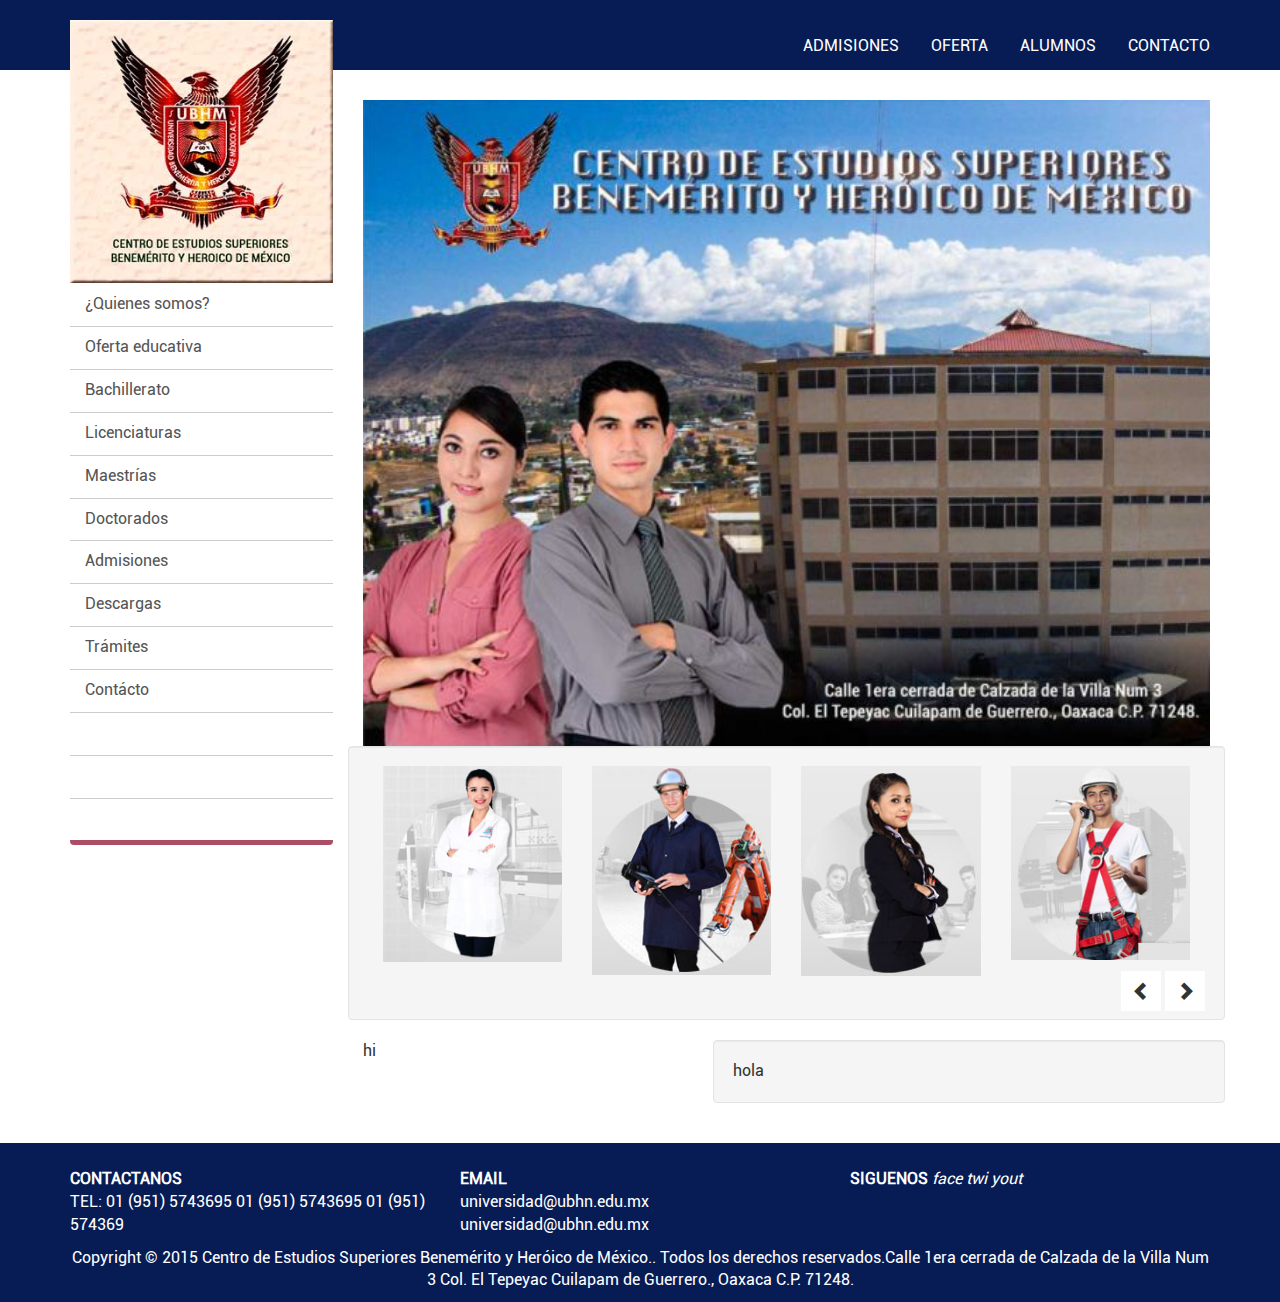
==== index.html @ aa688379 "Inicial" ====
<!DOCTYPE html>
<html lang="es">
    <head>
        <title>UBHM</title>
        <meta charset="utf-8">
        <meta name="viewport" content="width=device-width, initial-scale=1">
        <meta http-equiv="X-UA-Compatible" content="IE=edge">
        <link rel="icon" href="img/favicon.ico">
        <link rel="stylesheet" href="css/bootstrap.min.css">
        <link rel="stylesheet" href="css/index.css">
        <script src="js/jquery-1.11.2.min.js"></script>
        <script src="js/bootstrap.min.js"></script>
        <script src="js/index.js"></script>
        <!--[if lt IE 9]>
            <script src="js/respond.min.js"></script>
        <![endif]-->
    </head>
    <body>
        <div class="nav">
            <div class="container">
                <div class="nav navbar-right">
                    <ul class="nav nav-pills" id="menu-top">
                        <li><a href="admisiones.html">ADMISIONES</a></li>
                        <li><a href="oferta.html">OFERTA</a></li>
                        <li><a href="alumnos.html">ALUMNOS</a></li>
                        <li><a href="contacto.html">CONTACTO</a></li>
                    </ul> <!-- menu-top -->
                </div>
            </div> <!-- container -->
        </div> <!-- nav -->
        <div class="container">
            <div class="row">
                <div class="col-xs-12">
                    <div class="row">
                        <div class="col-xs-12 col-sm-3" id="col-menu-left">
                            <img src="img/logo.jpg" class="img-responsive">
                            <div class="list-group" id="menu-left">
                                <a class="list-group-item only-border-bottom" href="quienes-somos.html">¿Quienes somos?</a>
                                <a class="list-group-item only-border-bottom" href="#">Oferta educativa</a>
                                <a class="list-group-item only-border-bottom" href="#">Bachillerato</a>
                                <a class="list-group-item only-border-bottom" href="#">Licenciaturas</a>
                                <a class="list-group-item only-border-bottom" href="#">Maestrías</a>
                                <a class="list-group-item only-border-bottom" href="#">Doctorados</a>
                                <a class="list-group-item only-border-bottom" href="#">Admisiones</a>
                                <a class="list-group-item only-border-bottom" href="#">Descargas</a>
                                <a class="list-group-item only-border-bottom" href="tramites.html">Trámites</a>
                                <a class="list-group-item only-border-bottom" href="#">Contácto</a>
                                <a class="list-group-item only-border-bottom" href="#">&nbsp</a>
                                <a class="list-group-item only-border-bottom" href="#">&nbsp</a>
                                <a class="list-group-item border-bottom-red" href="#">&nbsp</a>
                            </div> <!-- list-group -->
                        </div> <!-- columna -->
                        <div class="col-xs-12 col-sm-9" id="dinamic">... Cargando contenido ...</div> <!-- columna -->
                    </div> <!-- row -->
                </div> <!-- columna -->
            </div> <!-- row -->
        </div> <!-- container -->
        <div class="footer">
            <div class="container">
                <div class="row">
                    <div class="col-xs-12 col-sm-4">
                        <strong>CONTACTANOS</strong>
                        <p>
                            TEL: 01 (951) 5743695
                            01 (951) 5743695
                            01 (951) 574369
                        </p>
                    </div> <!-- column -->
                    <div class="col-xs-12 col-sm-4">
                        <strong>EMAIL</strong>
                        <p>
                            universidad@ubhn.edu.mx
                            universidad@ubhn.edu.mx
                        </p>
                    </div>  <!-- column -->
                    <div class="col-xs-12 col-sm-4">
                        <strong>SIGUENOS</strong>
                        <i>face</i>
                        <i>twi</i>
                        <i>yout</i>
                    </div>  <!-- column -->
                    <p class="col-xs-12 text-center">Copyright © 2015 Centro de Estudios Superiores Benemérito y Heróico de México.. Todos los derechos reservados.Calle 1era cerrada de Calzada de la Villa Num 3 Col. El Tepeyac Cuilapam de Guerrero., Oaxaca C.P. 71248.</p>
                </div> <!-- row -->
            </div> <!-- container -->
        </div> <!-- footer-->
    </body>
</html>
---- css/index.css ----
@font-face {
    font-family: "robt-regl";
    src: url("../fonts/Roboto-Regular.ttf");
}
body * {
    font-family: "robt-regl";
    font-size: 16px;
}
body> .nav,
body> .footer {
    background: #071C55;
    min-height: 70px;
}
body> .nav *,
body> .footer * {
    color: #fff;
}
body> .footer {
    margin-top: 50px;
    padding-top: 25px;
}
#menu-top {
   margin-top: 25px;
}
#col-menu-left {
    position: relative;
    bottom: 50px;
}
#dinamic {
    position: relative;
    top: 30px;
}
.inicio-dir {
    position: relative;
    top: 10px;
}
.inicio-dir i {
    width: 40px;
    height: 40px;
    line-height: 40px;
    background: #fff;
    font-size: 14pt;
    cursor: pointer;
}
.only-border-bottom {
    border: none;
    background: none;
    border-bottom: 1px solid #ccc;
}
.border-bottom-red {
    border: none;
    background: none;
    border-bottom: 5px solid #AB4D65;
}
.panel {
    border: none;
}
.panel-body {
    position: relative;
    border: none;
}
.panel-heading {
    position: absolute;
    bottom: 0px;
    width: 100%;
    color: #fff;
}
.panel-title {
    line-height: 40px;
}
.panel-body,
.panel-footer {
    background: none;
    padding: 0;
}
.color-orange {
    color: #F39500;
}
.bg-red {
    background: #900502;
}
.bg-blue {
    background: #011D71;
}
.bg-green {
    background: #027848;
}
.bg-orange {
    background: #F39500;
}
.bg-morado {
    background: rgb(93, 20, 113);
}
 .panel-list-links {
     margin: auto;
     width: 50%;
 }
.img-responsive {
    width: 100%;
}
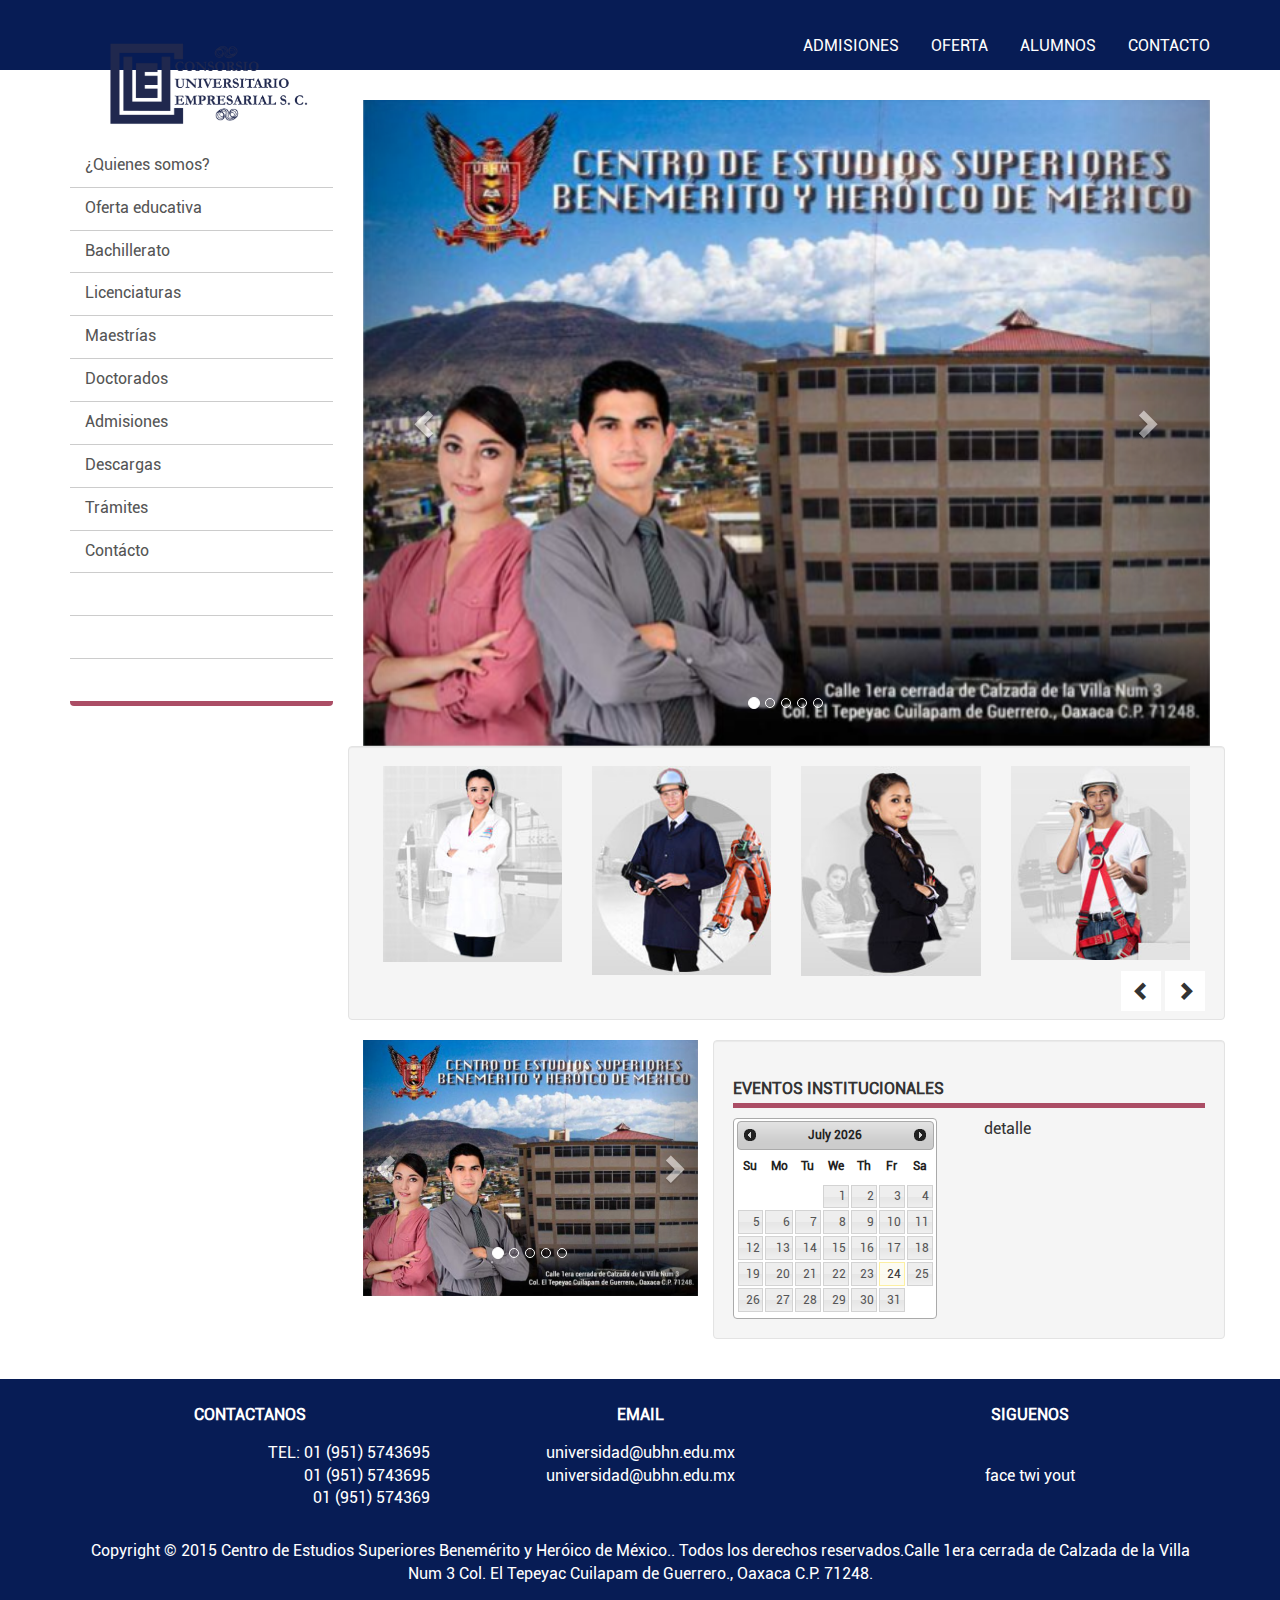
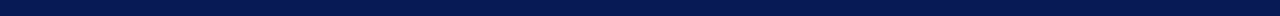
==== commit 0cef0376: "calendario agragado en inici.html" ====
--- a/index.html
+++ b/index.html
@@ -1,3 +1,9 @@
+<!-- ===================================================
+    Desarollador: Javier Buron Gutierrez
+    fecha: Julio/2015
+    Email: javier_buron_gtz@outlook.com
+=================================================== -->
+
 <!DOCTYPE html>
 <html lang="es">
     <head>
@@ -7,9 +13,12 @@
         <meta http-equiv="X-UA-Compatible" content="IE=edge">
         <link rel="icon" href="img/favicon.ico">
         <link rel="stylesheet" href="css/bootstrap.min.css">
+        <link rel="stylesheet" href="js/jquery-ui-1.11.4/jquery-ui.min.css">
+        <link rel="stylesheet" href="js/jquery-ui-1.11.4/jquery-ui.theme.css">
         <link rel="stylesheet" href="css/index.css">
         <script src="js/jquery-1.11.2.min.js"></script>
         <script src="js/bootstrap.min.js"></script>
+        <script src="js/jquery-ui-1.11.4/jquery-ui.min.js"></script>
         <script src="js/index.js"></script>
         <!--[if lt IE 9]>
             <script src="js/respond.min.js"></script>
@@ -33,7 +42,7 @@
                 <div class="col-xs-12">
                     <div class="row">
                         <div class="col-xs-12 col-sm-3" id="col-menu-left">
-                            <img src="img/logo.jpg" class="img-responsive">
+                            <img class="img-responsive" src="img/logo-cunie.png">
                             <div class="list-group" id="menu-left">
                                 <a class="list-group-item only-border-bottom" href="quienes-somos.html">¿Quienes somos?</a>
                                 <a class="list-group-item only-border-bottom" href="#">Oferta educativa</a>
@@ -59,27 +68,29 @@
             <div class="container">
                 <div class="row">
                     <div class="col-xs-12 col-sm-4">
-                        <strong>CONTACTANOS</strong>
-                        <p>
-                            TEL: 01 (951) 5743695
-                            01 (951) 5743695
+                        <strong class="text-center">CONTACTANOS</strong>
+                        <p class="text-right">
+                            TEL: 01 (951) 5743695<br>
+                            01 (951) 5743695<br>
                             01 (951) 574369
                         </p>
                     </div> <!-- column -->
                     <div class="col-xs-12 col-sm-4">
-                        <strong>EMAIL</strong>
-                        <p>
+                        <strong class="text-center">EMAIL</strong>
+                        <p class="text-center">
                             universidad@ubhn.edu.mx
                             universidad@ubhn.edu.mx
                         </p>
                     </div>  <!-- column -->
                     <div class="col-xs-12 col-sm-4">
-                        <strong>SIGUENOS</strong>
-                        <i>face</i>
-                        <i>twi</i>
-                        <i>yout</i>
+                        <strong class="text-center">SIGUENOS</strong><br>
+                        <div class="text-center">
+                            <a class="clase" href="#">face</a>
+                            <a class="clase" href="#">twi</a>
+                            <a class="clase" href="#">yout</a>
+                        </div>
                     </div>  <!-- column -->
-                    <p class="col-xs-12 text-center">Copyright © 2015 Centro de Estudios Superiores Benemérito y Heróico de México.. Todos los derechos reservados.Calle 1era cerrada de Calzada de la Villa Num 3 Col. El Tepeyac Cuilapam de Guerrero., Oaxaca C.P. 71248.</p>
+                    <p class="col-xs-12 text-center copyRight">Copyright © 2015 Centro de Estudios Superiores Benemérito y Heróico de México.. Todos los derechos reservados.Calle 1era cerrada de Calzada de la Villa Num 3 Col. El Tepeyac Cuilapam de Guerrero., Oaxaca C.P. 71248.</p>
                 </div> <!-- row -->
             </div> <!-- container -->
         </div> <!-- footer-->
--- a/css/index.css
+++ b/css/index.css
@@ -52,6 +52,13 @@
     background: none;
     border-bottom: 5px solid #AB4D65;
 }
+.copyRight {
+    padding: 20px;
+}
+strong.text-center {
+    display: block;
+    padding-bottom: 15px;
+}
 .panel {
     border: none;
 }
@@ -64,6 +71,9 @@
     bottom: 0px;
     width: 100%;
     color: #fff;
+}
+.carousel img {
+    width: 100%;
 }
 .panel-title {
     line-height: 40px;
@@ -97,4 +107,11 @@
  }
 .img-responsive {
     width: 100%;
+}
+.brd-btm-5 {
+    border-bottom: 5px solid #ab4d65;
+    padding-bottom: 5px;
+}
+#calendar * {
+    font-size: 12px;
 }